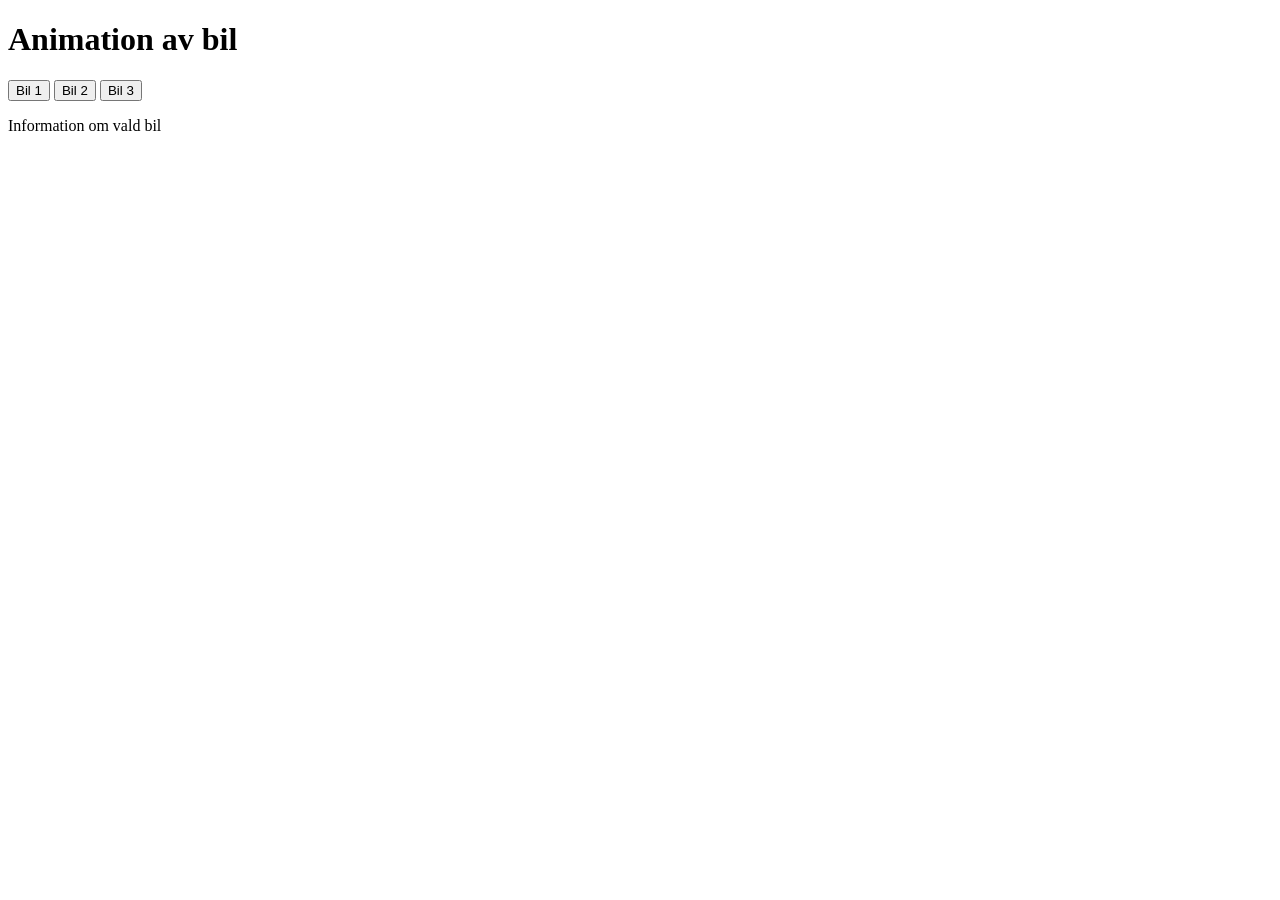
==== index.html @ 6430e1e5 "first commit" ====
<!DOCTYPE html>
<html lang="en">
<head>
    <meta charset="UTF-8">
    <meta name="viewport" content="width=device-width, initial-scale=1.0">
    <title>Document</title>
    <link rel="stylesheet" href="style.css">
</head>
<body>
    
    <h1>Animation av bil</h1>

    <button class="Bil1">Bil 1</button>
    <button>Bil 2</button>
    <button>Bil 3</button>

    <p>Information om vald bil</p>

    <div>
        <!-- Här ska animationen vara sen -->
    </div>
</body>
</html>
---- style.css ----
.car1 {
    width: 80px;
    height: 80px;
    background-image: url("bil1.png");
    background-size: cover;
    background-position: center;
    border: none;
}
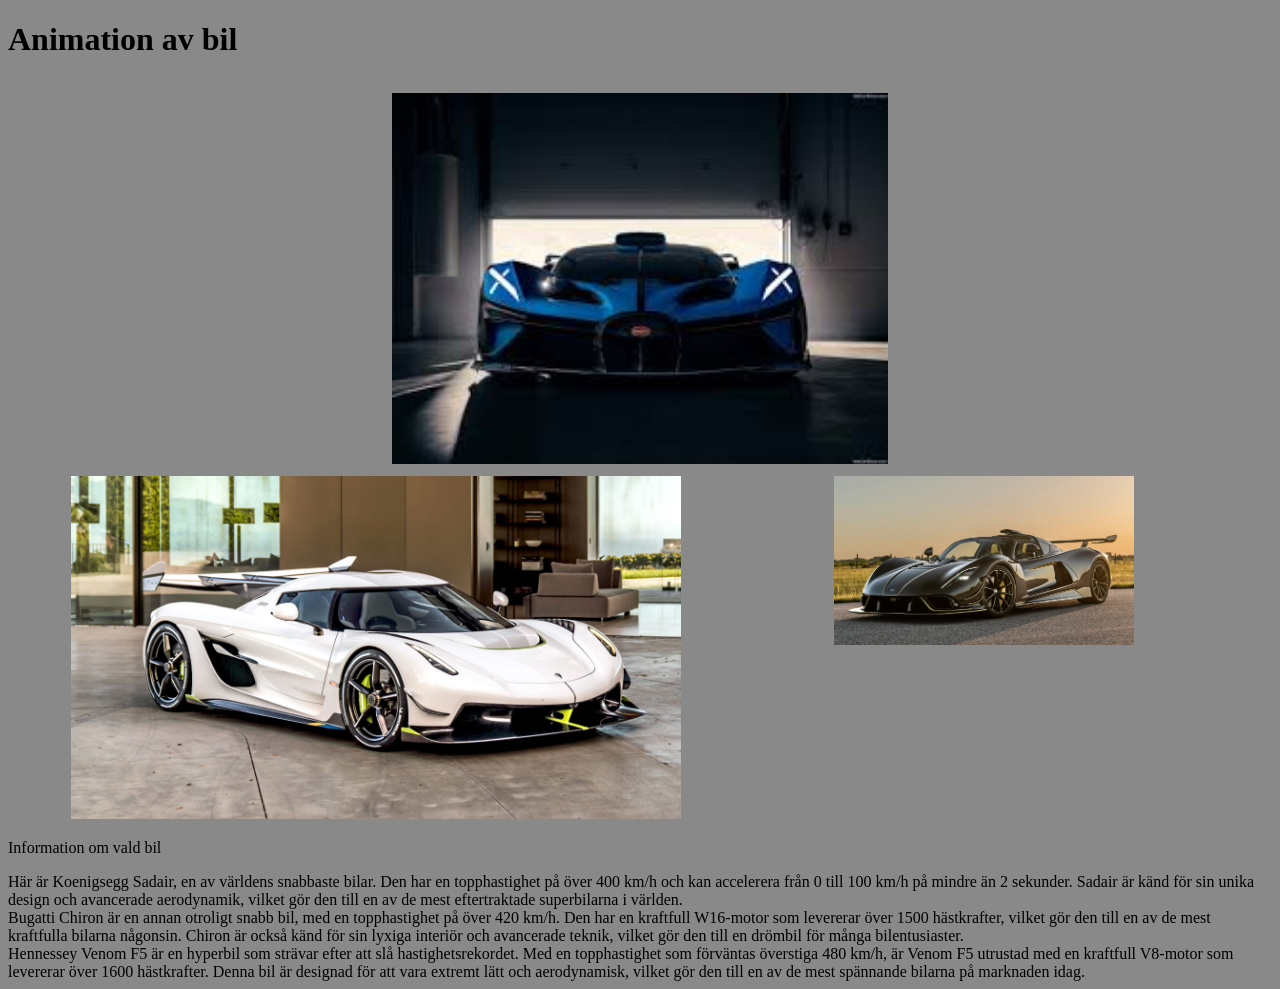
==== commit 4309106c: "bas struktur" ====
--- a/index.html
+++ b/index.html
@@ -9,15 +9,28 @@
 <body>
     
     <h1>Animation av bil</h1>
+    <div class="first"> <img src="buggatti_bolide.jpg" alt=""></div>
 
-    <button class="Bil1">Bil 1</button>
-    <button>Bil 2</button>
-    <button>Bil 3</button>
+    <div class="galleri">
+        <a href="#koenigsegg" class="länk"><img src="koenisegg_jesko.jpg" alt=""></a>
+        <a href="#Bugatti" class="länk"><img src="bugatti_chiron.jpg" alt=""></a>
+        <a href="#Hennessay" class="länk"><img src="hennesey.jpg" alt=""></a>
+    </div>    
 
     <p>Information om vald bil</p>
 
-    <div>
+    <div id="koenigsegg">
+         Här är Koenigsegg Sadair, en av världens snabbaste bilar. Den har en topphastighet på över 400 km/h och kan accelerera från 0 till 100 km/h på mindre än 2 sekunder. Sadair är känd för sin unika design och avancerade aerodynamik, vilket gör den till en av de mest eftertraktade superbilarna i världen.
+    </div>
+    
+    <div id="Bugatti">
+        Bugatti Chiron är en annan otroligt snabb bil, med en topphastighet på över 420 km/h. Den har en kraftfull W16-motor som levererar över 1500 hästkrafter, vilket gör den till en av de mest kraftfulla bilarna någonsin. Chiron är också känd för sin lyxiga interiör och avancerade teknik, vilket gör den till en drömbil för många bilentusiaster.
+    </div>
+
+    <div id="Hennessay">
+        Hennessey Venom F5 är en hyperbil som strävar efter att slå hastighetsrekordet. Med en topphastighet som förväntas överstiga 480 km/h, är Venom F5 utrustad med en kraftfull V8-motor som levererar över 1600 hästkrafter. Denna bil är designad för att vara extremt lätt och aerodynamisk, vilket gör den till en av de mest spännande bilarna på marknaden idag.
+    </div>
+
         <!-- Här ska animationen vara sen -->
-    </div>
 </body>
 </html>
--- a/style.css
+++ b/style.css
@@ -1,8 +1,30 @@
-.car1 {
-    width: 80px;
-    height: 80px;
-    background-image: url("bil1.png");
-    background-size: cover;
-    background-position: center;
-    border: none;
-}+* {
+    scroll-behavior: smooth;
+}
+
+body {
+    background-color: rgb(137, 137, 137);
+}
+
+.first {
+    display: flex;
+    justify-content: center; /* Centrerar horisontellt */
+    padding: 1%;
+}
+
+.first img {
+    width: 40%;
+    height: auto;
+}
+
+.galleri {
+    display: flex;
+    justify-content: center;
+    padding-left: 5%;
+    padding-right: 5%;
+}
+
+.länk img {
+    width:80%;  
+    height: auto;   
+}
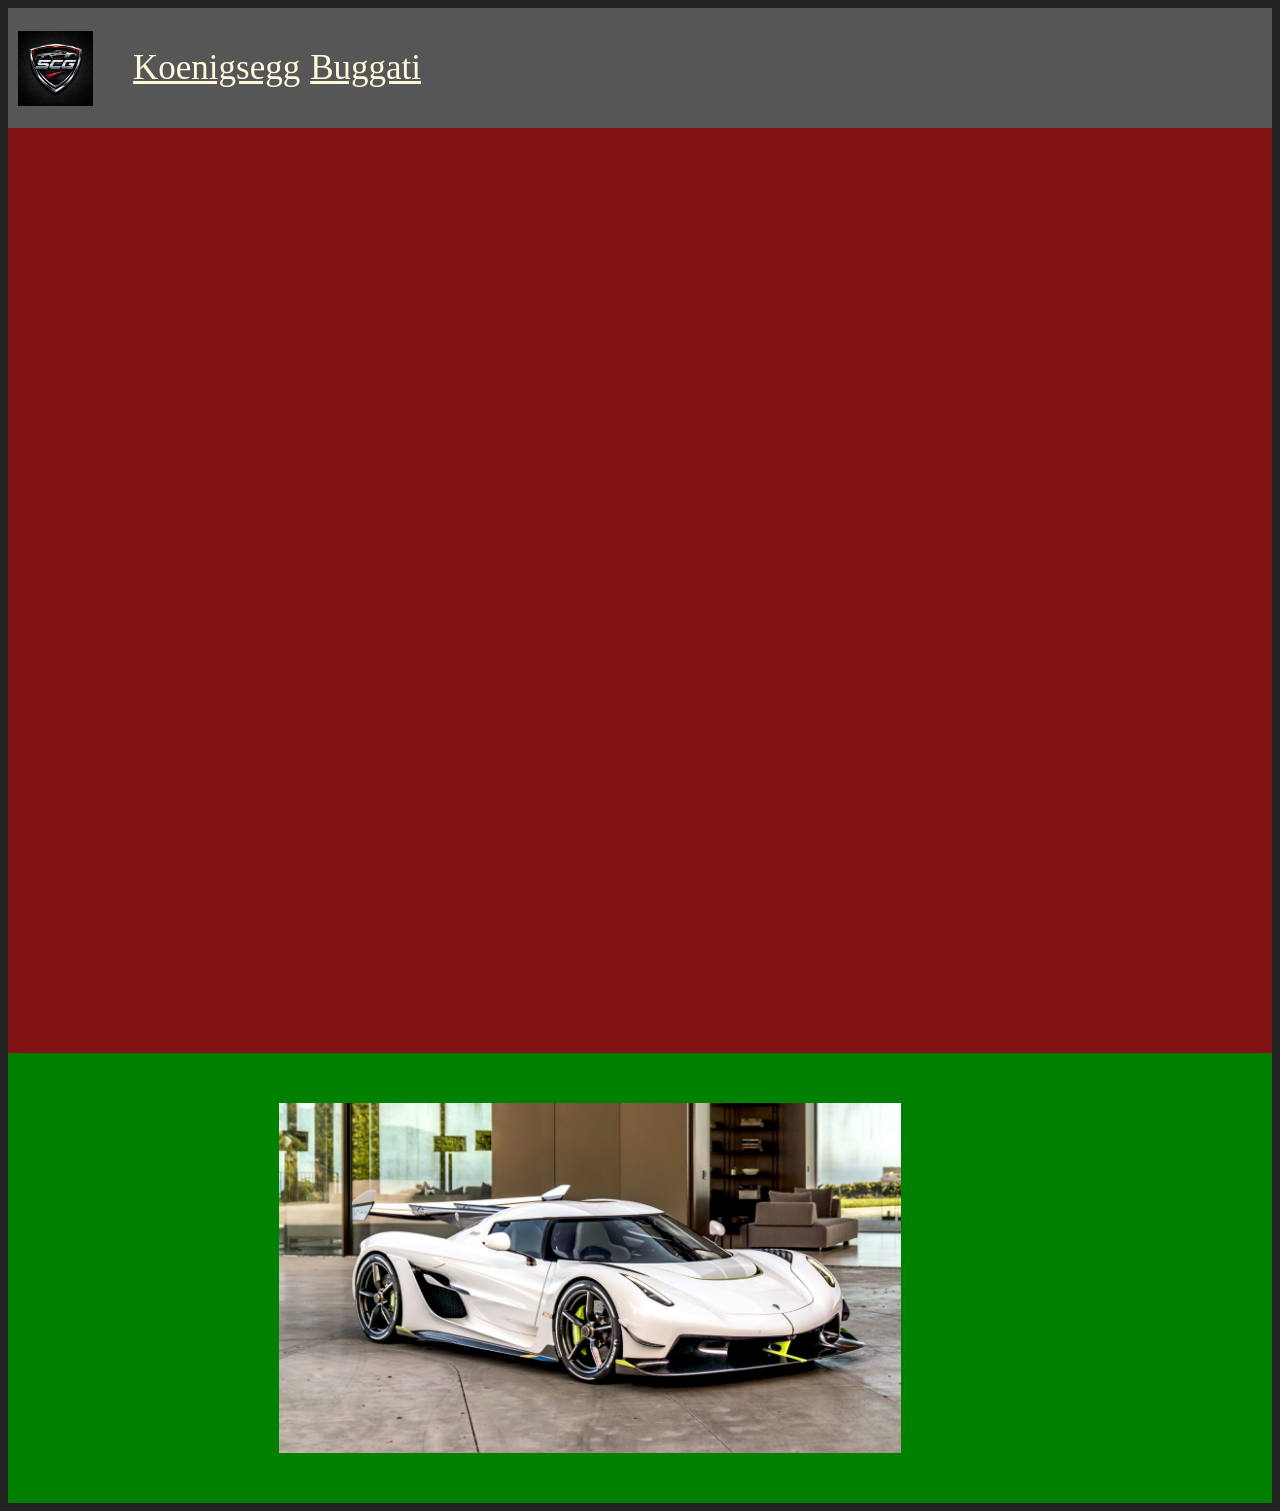
==== commit a14dfbaa: "börjat med kod samt flik för bilar" ====
--- a/index.html
+++ b/index.html
@@ -1,36 +1,36 @@
-<!DOCTYPE html>
+<!doctype html>
 <html lang="en">
-<head>
-    <meta charset="UTF-8">
-    <meta name="viewport" content="width=device-width, initial-scale=1.0">
-    <title>Document</title>
-    <link rel="stylesheet" href="style.css">
-</head>
-<body>
-    
-    <h1>Animation av bil</h1>
-    <div class="first"> <img src="buggatti_bolide.jpg" alt=""></div>
+  <head>
+    <meta charset="UTF-8" />
+    <meta name="viewport" content="width=device-width, initial-scale=1.0" />
+    <title>Super Car Guides</title>
+    <link rel="stylesheet" href="style.css" />
+    <link rel="icon" type="image/png" href="SCG-logo.png">
+  </head>
+
+  <body>
+    <header>
+      <nav class="menu">
+
+        <img src="SCG-logo.png" alt="logo" class="logo">
+        
+        <ul>
+          <li><a href="koenisegg.html" >Koenigsegg</a></li>
+          <li><a href="bugatti.html" >Buggati</a></li>
+        </ul>
+
+      </nav>
+    </header>
+
+    <div class="first">
+        
+    </div>
 
     <div class="galleri">
-        <a href="#koenigsegg" class="länk"><img src="koenisegg_jesko.jpg" alt=""></a>
-        <a href="#Bugatti" class="länk"><img src="bugatti_chiron.jpg" alt=""></a>
-        <a href="#Hennessay" class="länk"><img src="hennesey.jpg" alt=""></a>
-    </div>    
-
-    <p>Information om vald bil</p>
-
-    <div id="koenigsegg">
-         Här är Koenigsegg Sadair, en av världens snabbaste bilar. Den har en topphastighet på över 400 km/h och kan accelerera från 0 till 100 km/h på mindre än 2 sekunder. Sadair är känd för sin unika design och avancerade aerodynamik, vilket gör den till en av de mest eftertraktade superbilarna i världen.
-    </div>
-    
-    <div id="Bugatti">
-        Bugatti Chiron är en annan otroligt snabb bil, med en topphastighet på över 420 km/h. Den har en kraftfull W16-motor som levererar över 1500 hästkrafter, vilket gör den till en av de mest kraftfulla bilarna någonsin. Chiron är också känd för sin lyxiga interiör och avancerade teknik, vilket gör den till en drömbil för många bilentusiaster.
+        <img src="koenisegg_jesko.jpg" alt=""/>
+        <img src="bugatti_chiron.jpg" alt=""/>
     </div>
 
-    <div id="Hennessay">
-        Hennessey Venom F5 är en hyperbil som strävar efter att slå hastighetsrekordet. Med en topphastighet som förväntas överstiga 480 km/h, är Venom F5 utrustad med en kraftfull V8-motor som levererar över 1600 hästkrafter. Denna bil är designad för att vara extremt lätt och aerodynamisk, vilket gör den till en av de mest spännande bilarna på marknaden idag.
-    </div>
-
-        <!-- Här ska animationen vara sen -->
-</body>
-</html>+    <!-- Här ska animationen vara sen -->
+  </body>
+</html>
--- a/style.css
+++ b/style.css
@@ -3,13 +3,47 @@
 }
 
 body {
-    background-color: rgb(137, 137, 137);
+    background-color: rgb(33, 33, 33);
+    display: flex;
+    flex-direction: column;
+}
+
+.logo {
+    height: 75px;
+}
+
+.menu {
+    background-color: rgb(86, 86, 86);
+    color: rgb(255, 255, 255);
+    display: flex;
+    height: 100px;
+    align-items: center;
+    padding: 10px;
+}
+
+ul {
+    display: flex;
+    align-items: center;
+    justify-content: flex-start;
+    list-style-type: none;
+    margin: 0;
+    gap: 10px;
+    font-size: 35px;
+}
+ul a {
+    color: cornsilk;
 }
 
 .first {
+    background-image: url('rotationg.gif');
+    background-color: rgb(130, 17, 17);
     display: flex;
     justify-content: center; /* Centrerar horisontellt */
     padding: 1%;
+    background-repeat: no-repeat;
+    background-size: cover;
+    height: 100vh;
+    background-position:center;
 }
 
 .first img {
@@ -18,13 +52,17 @@
 }
 
 .galleri {
+    background-color: green;
     display: flex;
     justify-content: center;
     padding-left: 5%;
     padding-right: 5%;
+    height: 50%;
+    
+}
+.galleri img {
+    height: 350px;
+    margin: 50px;
 }
 
-.länk img {
-    width:80%;  
-    height: auto;   
-}
+
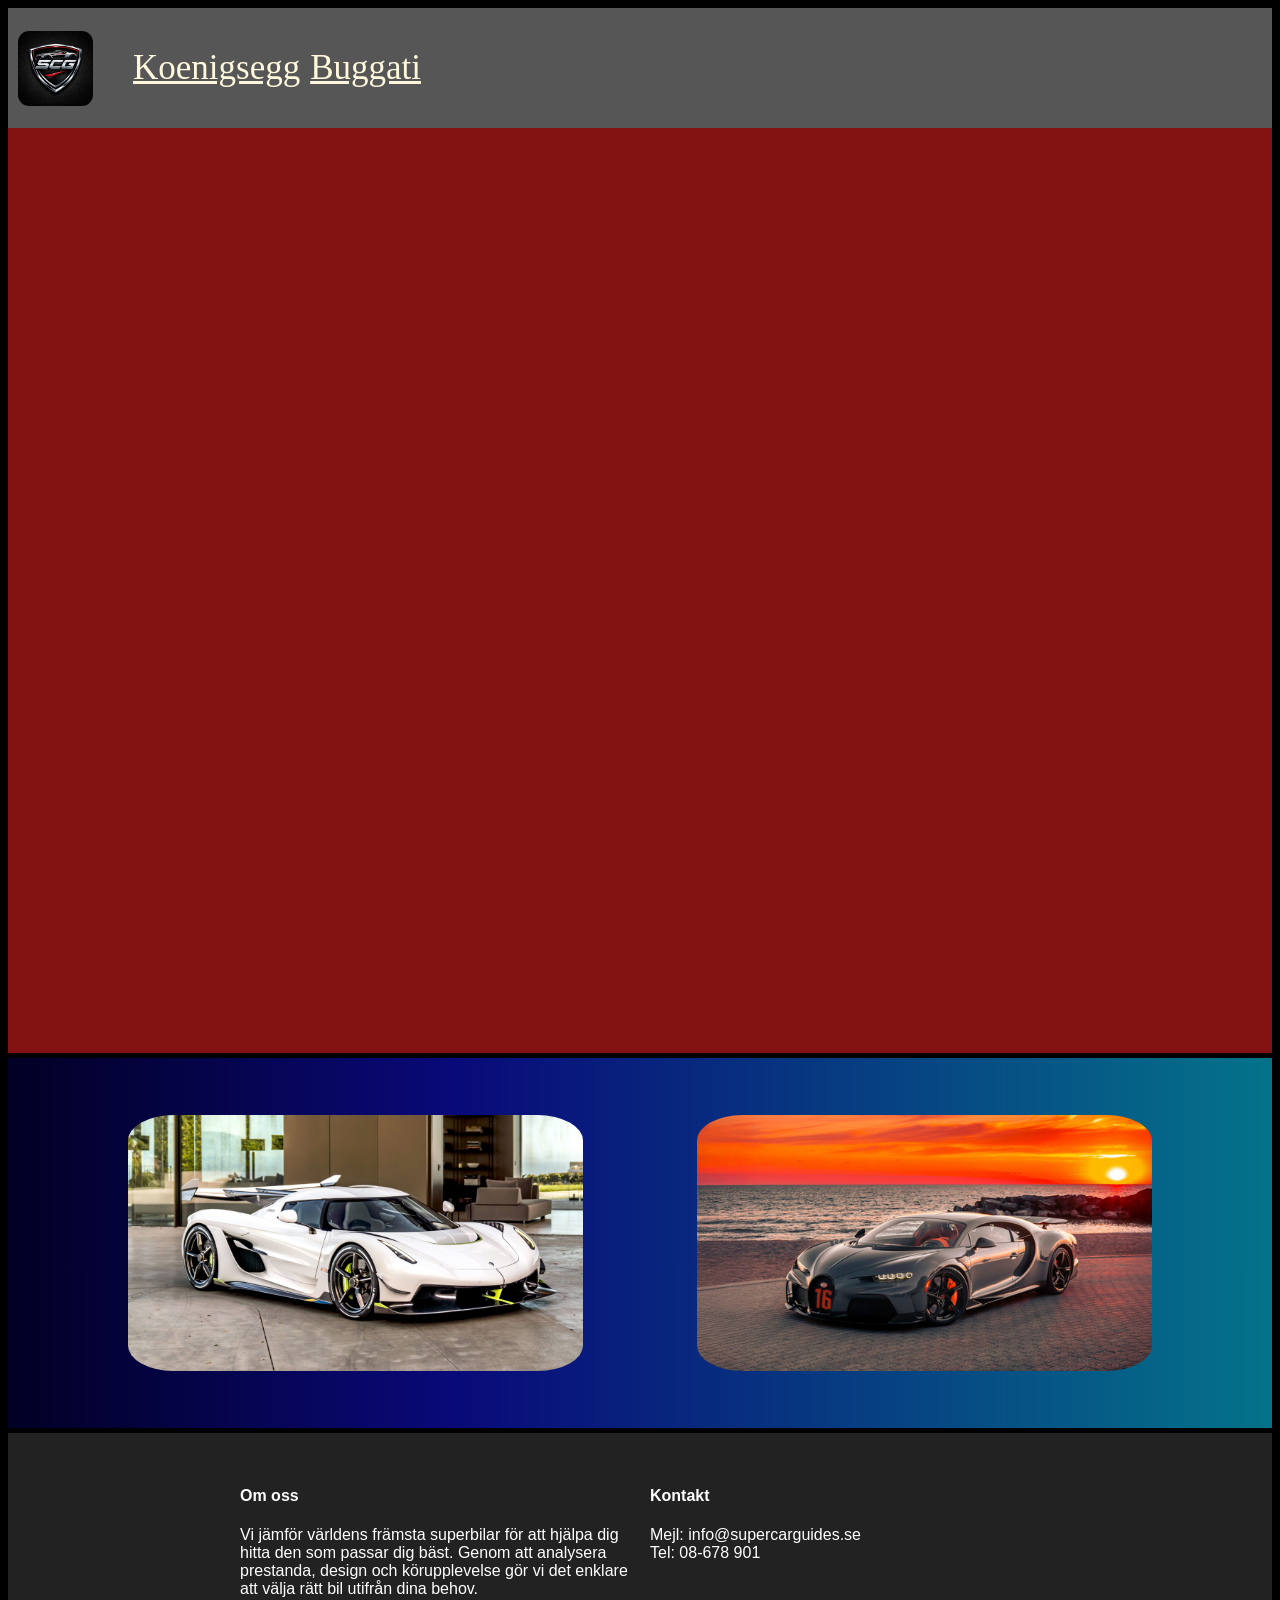
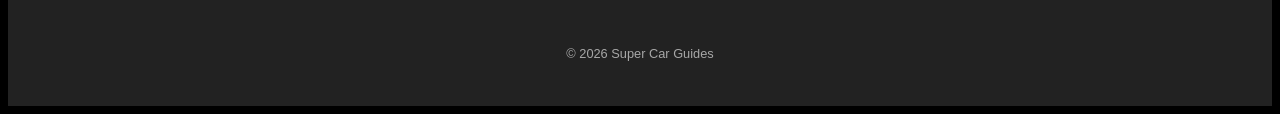
==== commit 2459303b: "fortsatt utveckla" ====
--- a/index.html
+++ b/index.html
@@ -4,33 +4,41 @@
     <meta charset="UTF-8" />
     <meta name="viewport" content="width=device-width, initial-scale=1.0" />
     <title>Super Car Guides</title>
-    <link rel="stylesheet" href="style.css" />
-    <link rel="icon" type="image/png" href="SCG-logo.png">
+    <link rel="stylesheet" href="css/style.css" />
+    <link rel="icon" type="image/png" href="bilder/SCG-logo.png" />
   </head>
 
   <body>
     <header>
       <nav class="menu">
+        <img src="bilder/SCG-logo.png" alt="logo" class="logo" />
 
-        <img src="SCG-logo.png" alt="logo" class="logo">
-        
         <ul>
-          <li><a href="koenisegg.html" >Koenigsegg</a></li>
-          <li><a href="bugatti.html" >Buggati</a></li>
+          <li><a href="koenisegg.html">Koenigsegg</a></li>
+          <li><a href="bugatti.html">Buggati</a></li>
         </ul>
-
       </nav>
     </header>
 
-    <div class="first">
-        
+    <div class="first"></div>
+
+    <div class="galleri">
+      <img src="bilder/koenisegg_jesko.jpg" alt="" />
+      <img src="bilder/buggatisol.jpg" alt="" />
     </div>
 
-    <div class="galleri">
-        <img src="koenisegg_jesko.jpg" alt=""/>
-        <img src="bugatti_chiron.jpg" alt=""/>
-    </div>
-
-    <!-- Här ska animationen vara sen -->
+    <footer class="bas-footer">
+      <div class="footer-grid">
+        <div>
+          <h4>Om oss</h4>
+          <p>Vi jämför världens främsta superbilar för att hjälpa dig hitta den som passar dig bäst. Genom att analysera prestanda, design och körupplevelse gör vi det enklare att välja rätt bil utifrån dina behov.</p>
+        </div>
+        <div>
+          <h4>Kontakt</h4>
+          <p>Mejl: info@supercarguides.se<br />Tel: 08-678 901</p>
+        </div>
+      </div>
+      <p class="copy">&copy; 2026 Super Car Guides </p>
+    </footer>
   </body>
 </html>
--- a/css/style.css
+++ b/css/style.css
@@ -0,0 +1,102 @@
+body {
+  background-color: rgb(0, 0, 0);
+  display: flex;
+  flex-direction: column;
+}
+
+.logo {
+  width: 75px;
+  border-radius: 15%;
+}
+
+.menu {
+  background-color: rgb(86, 86, 86);
+  color: rgb(255, 255, 255);
+  display: flex;
+  height: 100px;
+  align-items: center;
+  padding: 10px;
+}
+
+ul {
+  display: flex;
+  align-items: center;
+  justify-content: flex-start;
+  list-style-type: none;
+  margin: 0;
+  gap: 10px;
+  font-size: 35px;
+}
+ul a {
+  color: cornsilk;
+}
+
+.first {
+  background-image: url(../bilder/rotationg.gif);
+  background-color: rgb(130, 17, 17);
+  display: flex;
+  justify-content: center; /* Centrerar horisontellt */
+  padding: 1%;
+  background-repeat: no-repeat;
+  background-size: cover;
+  height: 100vh;
+  background-position-y: 70%;
+}
+
+.first img {
+  width: 40%;
+  height: auto;
+}
+
+.galleri {
+  background: #020024;
+  background: linear-gradient(
+    90deg,
+    rgba(2, 0, 36, 1) 0%,
+    rgba(9, 9, 121, 1) 35%,
+    rgba(4, 115, 138, 1) 100%
+  );
+  display: flex;
+  flex-wrap: wrap;
+  justify-content: center;
+  padding-left: 5%;
+  padding-right: 5%;
+  border-top: 5px black solid;
+  border-bottom: 5px black solid;
+  align-items: center;
+}
+.galleri img {
+  border-radius: 10%;
+  width: 40%;
+  justify-content: center;
+  margin: 5%;
+}
+
+.bas-footer {
+  background: #222;
+  color: #fff;
+  padding: 2rem;
+  font-family: sans-serif;
+}
+
+.footer-grid {
+  display: grid;
+  grid-template-columns: repeat(auto-fit, minmax(200px, 1fr));
+  gap: 20px;
+  max-width: 800px;
+  margin: 0 auto;
+}
+
+.copy {
+  text-align: center;
+  margin-top: 2rem;
+  font-size: 0.8rem;
+  opacity: 0.6;
+}
+
+@media (max-width: 500px) {
+  .galleri img {
+    width: 90%;
+    margin: 10px 0;
+  }
+}
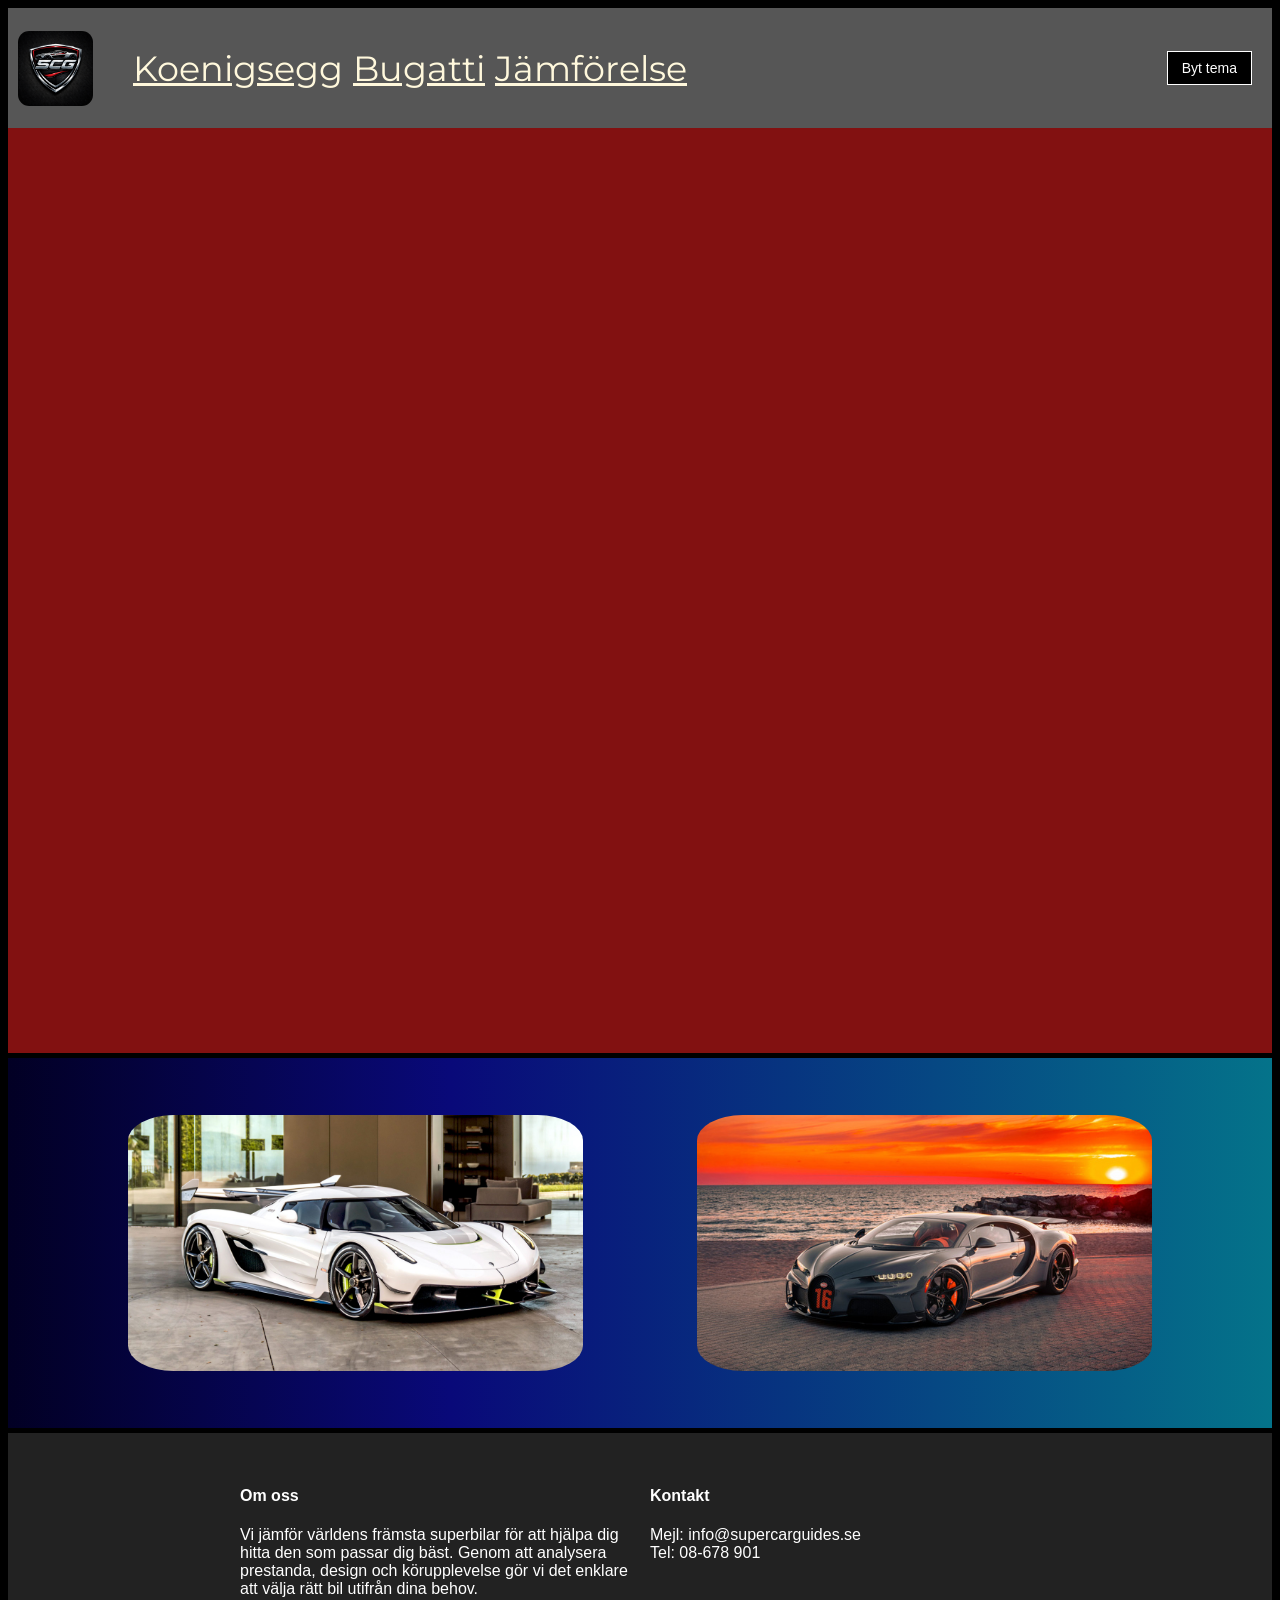
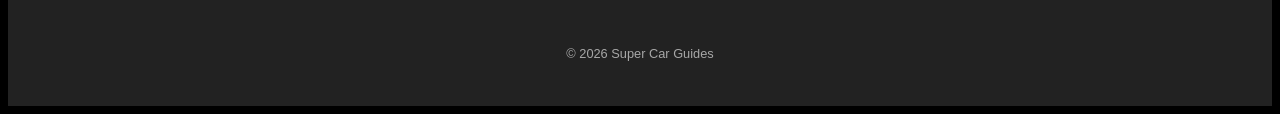
==== commit ddbe070a: "formaterat" ====
--- a/index.html
+++ b/index.html
@@ -6,6 +6,10 @@
     <title>Super Car Guides</title>
     <link rel="stylesheet" href="css/style.css" />
     <link rel="icon" type="image/png" href="bilder/SCG-logo.png" />
+    <link
+      href="https://fonts.googleapis.com/css2?family=Montserrat:wght@400;700&display=swap"
+      rel="stylesheet"
+    />
   </head>
 
   <body>
@@ -15,30 +19,40 @@
 
         <ul>
           <li><a href="koenisegg.html">Koenigsegg</a></li>
-          <li><a href="bugatti.html">Buggati</a></li>
+          <li><a href="bugatti.html">Bugatti</a></li>
+          <li><a href="comparison.html">Jämförelse</a></li>
         </ul>
+        <button id="themeBtn" class="theme-btn">Byt tema</button>
       </nav>
     </header>
 
-    <div class="first"></div>
+    <main>
+      <div class="first"></div>
 
-    <div class="galleri">
-      <img src="bilder/koenisegg_jesko.jpg" alt="" />
-      <img src="bilder/buggatisol.jpg" alt="" />
-    </div>
+      <div class="galleri">
+        <img src="bilder/koenisegg_jesko.jpg" alt="Koenigsegg Jesko" />
+        <img src="bilder/buggatisol.jpg" alt="Bugatti Chiron" />
+      </div>
+    </main>
 
     <footer class="bas-footer">
       <div class="footer-grid">
         <div>
           <h4>Om oss</h4>
-          <p>Vi jämför världens främsta superbilar för att hjälpa dig hitta den som passar dig bäst. Genom att analysera prestanda, design och körupplevelse gör vi det enklare att välja rätt bil utifrån dina behov.</p>
+          <p>
+            Vi jämför världens främsta superbilar för att hjälpa dig hitta den
+            som passar dig bäst. Genom att analysera prestanda, design och
+            körupplevelse gör vi det enklare att välja rätt bil utifrån dina
+            behov.
+          </p>
         </div>
         <div>
           <h4>Kontakt</h4>
           <p>Mejl: info@supercarguides.se<br />Tel: 08-678 901</p>
         </div>
       </div>
-      <p class="copy">&copy; 2026 Super Car Guides </p>
+      <p class="copy">&copy; 2026 Super Car Guides</p>
     </footer>
+    <script src="script.js"></script>
   </body>
 </html>
--- a/css/style.css
+++ b/css/style.css
@@ -2,6 +2,7 @@
   background-color: rgb(0, 0, 0);
   display: flex;
   flex-direction: column;
+  font-family: "Montserrat", sans-serif;
 }
 
 .logo {
@@ -93,10 +94,133 @@
   font-size: 0.8rem;
   opacity: 0.6;
 }
-
-@media (max-width: 500px) {
+.galleri img {
+  transition: transform 0.3s ease;
+}
+
+.galleri img:hover {
+  transform: scale(1.05);
+}
+
+.theme-btn {
+  margin-left: auto;
+  margin-right: 10px;
+  padding: 8px 14px;
+  background-color: black;
+  color: white;
+  border: 1px solid white;
+  cursor: pointer;
+  font-size: 14px;
+}
+
+.theme-btn:hover {
+  background-color: white;
+  color: black;
+}
+
+table {
+  width: 90%;
+  margin: 30px auto;
+  border-collapse: collapse;
+  text-align: center;
+  color: white;
+}
+th,
+td {
+  border: 1px solid white;
+  padding: 12px;
+}
+thead {
+  background-color: #333;
+}
+tbody tr:nth-child(odd) {
+  background-color: #1a1a1a;
+}
+tbody tr:nth-child(even) {
+  background-color: #2a2a2a;
+}
+tfoot {
+  background-color: rgb(78, 1, 111);
+  font-weight: bold;
+}
+tbody tr:hover {
+  background-color: #444;
+  transition: 0.2s;
+}
+
+.comparison {
+  background: #020024;
+  background: linear-gradient(
+    90deg,
+    rgba(2, 0, 36, 1) 0%,
+    rgba(9, 9, 121, 1) 35%,
+    rgba(4, 115, 138, 1) 100%
+  );
+}
+.light {
+  background-color: white;
+  color: black;
+}
+
+.light table {
+  color: black;
+}
+
+.light th,
+.light td {
+  border-color: black;
+}
+.light ul a {
+  color: black;
+}
+
+.light .menu {
+  background-color: #eaeaea;
+}
+
+.light footer {
+  background-color: #eaeaea;
+  color: black;
+}
+
+@media (max-width: 600px) {
+  ul {
+    font-size: 18px;
+    flex-direction: column;
+    gap: 8px;
+  }
+
+  .menu {
+    flex-wrap: wrap;
+    height: auto;
+    justify-content: center;
+  }
+
+  .logo {
+    width: 60px;
+  }
+
+  .theme-btn {
+    margin: 10px 0;
+  }
+
   .galleri img {
     width: 90%;
     margin: 10px 0;
   }
-}
+
+  .first {
+    height: 50vh;
+    background-position: center;
+  }
+
+  table {
+    width: 100%;
+    font-size: 14px;
+  }
+
+  th,
+  td {
+    padding: 8px;
+  }
+}
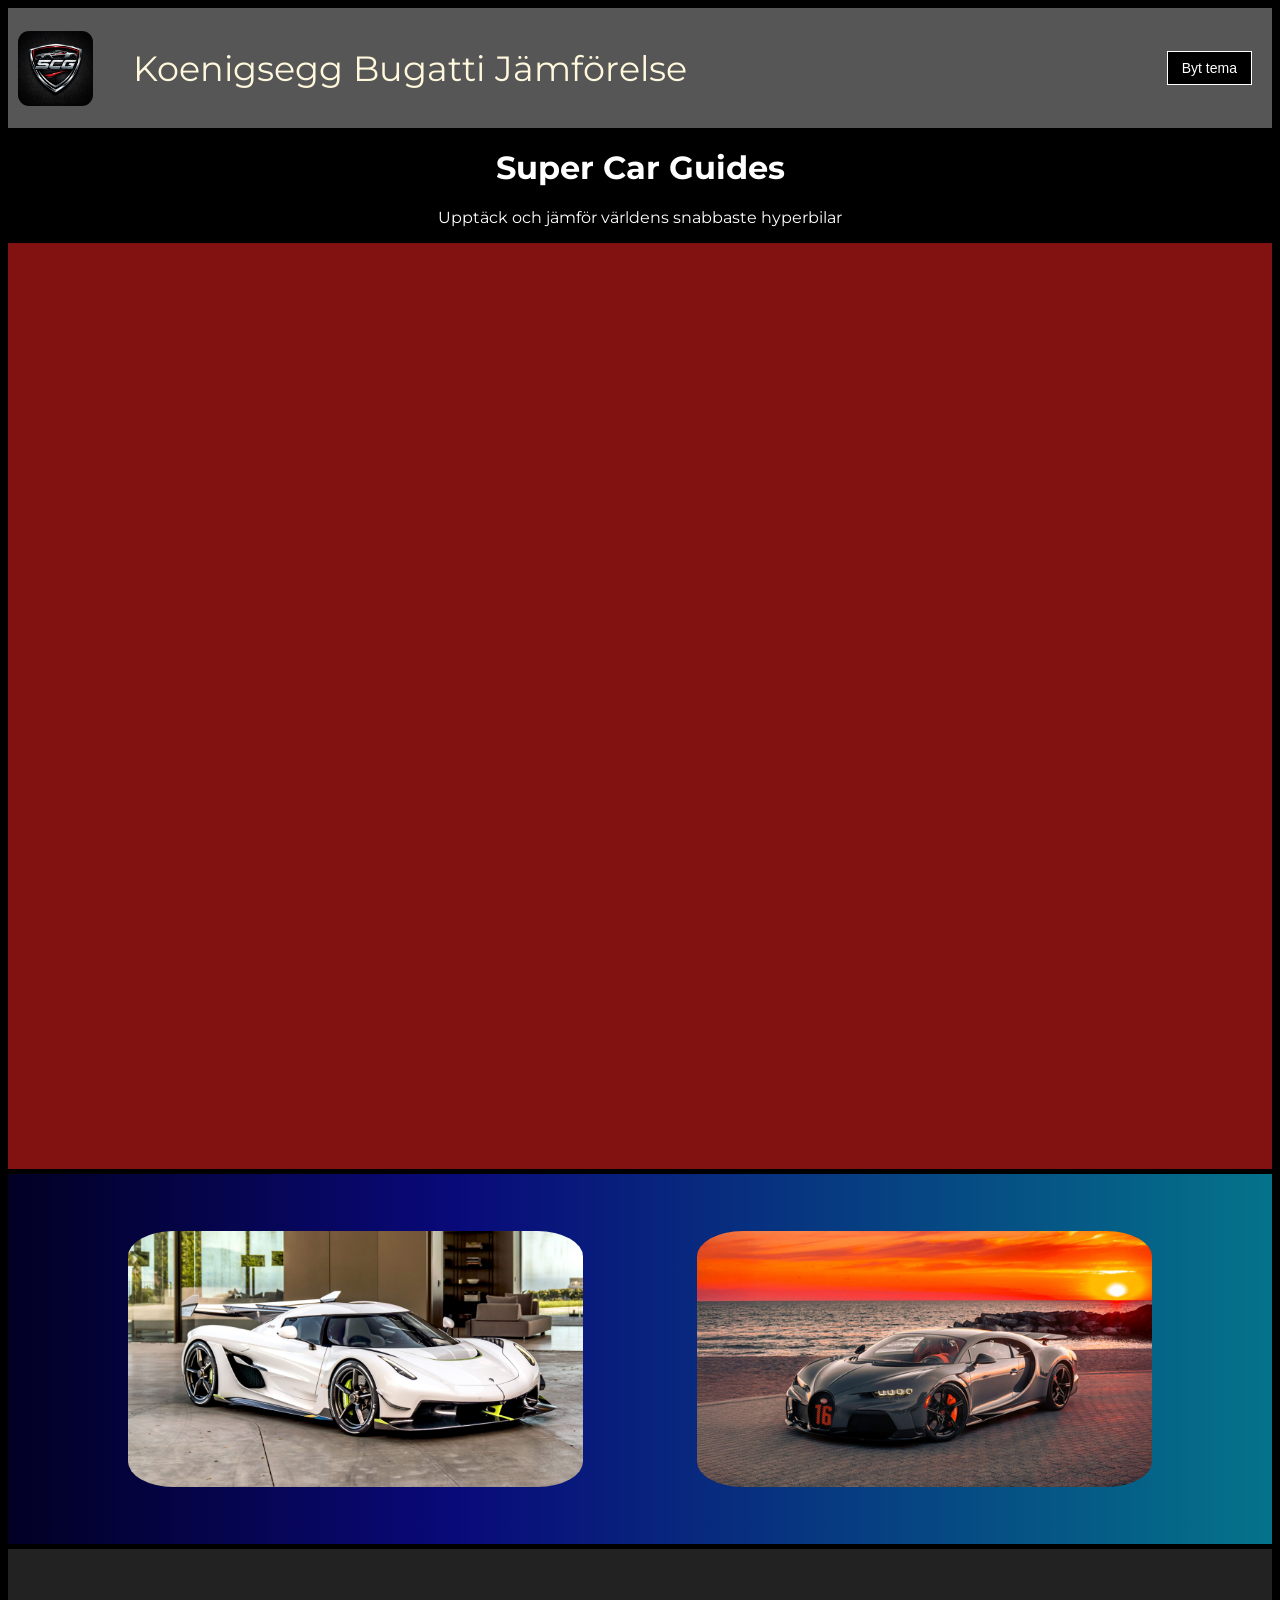
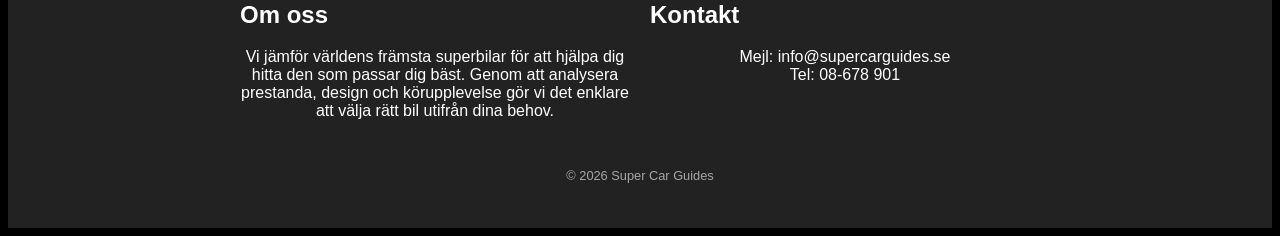
==== commit e6eaf7de: "formaterat och redo inför redovisning Co-authored-by: Copilot <copilot@github.com>" ====
--- a/index.html
+++ b/index.html
@@ -27,6 +27,8 @@
     </header>
 
     <main>
+      <h1>Super Car Guides</h1>
+      <p>Upptäck och jämför världens snabbaste hyperbilar</p>
       <div class="first"></div>
 
       <div class="galleri">
@@ -38,7 +40,7 @@
     <footer class="bas-footer">
       <div class="footer-grid">
         <div>
-          <h4>Om oss</h4>
+          <h2>Om oss</h2>
           <p>
             Vi jämför världens främsta superbilar för att hjälpa dig hitta den
             som passar dig bäst. Genom att analysera prestanda, design och
@@ -47,7 +49,7 @@
           </p>
         </div>
         <div>
-          <h4>Kontakt</h4>
+          <h2>Kontakt</h2>
           <p>Mejl: info@supercarguides.se<br />Tel: 08-678 901</p>
         </div>
       </div>
--- a/css/style.css
+++ b/css/style.css
@@ -3,11 +3,20 @@
   display: flex;
   flex-direction: column;
   font-family: "Montserrat", sans-serif;
+  color: rgb(255, 255, 255);
 }
 
 .logo {
   width: 75px;
   border-radius: 15%;
+}
+
+h1 {
+  text-align: center;
+  margin-top: 20px;
+}
+p {
+  text-align: center;
 }
 
 .menu {
@@ -29,6 +38,7 @@
   font-size: 35px;
 }
 ul a {
+  text-decoration: none;
   color: cornsilk;
 }
 
@@ -158,8 +168,25 @@
   );
 }
 .light {
-  background-color: white;
-  color: black;
+  background: white;
+  color: black;
+}
+
+.light a {
+  color: black !important;
+}
+
+.light .menu {
+  background-color: #eaeaea;
+}
+
+.light .bas-footer {
+  background-color: #eaeaea;
+  color: black;
+}
+
+.light .galleri {
+  background: white;
 }
 
 .light table {
@@ -170,16 +197,38 @@
 .light td {
   border-color: black;
 }
-.light ul a {
-  color: black;
-}
-
-.light .menu {
-  background-color: #eaeaea;
-}
-
-.light footer {
-  background-color: #eaeaea;
+
+.light thead {
+  background-color: #dcdcdc;
+}
+
+.light tbody tr:nth-child(odd) {
+  background-color: #f2f2f2;
+}
+
+.light tbody tr:nth-child(even) {
+  background-color: #e6e6e6;
+}
+
+.light tfoot {
+  background-color: #cccccc;
+  color: black;
+}
+
+.light h1,
+.light p,
+.light li {
+  color: black;
+}
+
+.light ul a,
+.light .links a {
+  color: black !important;
+}
+
+.light table,
+.light th,
+.light td {
   color: black;
 }
 
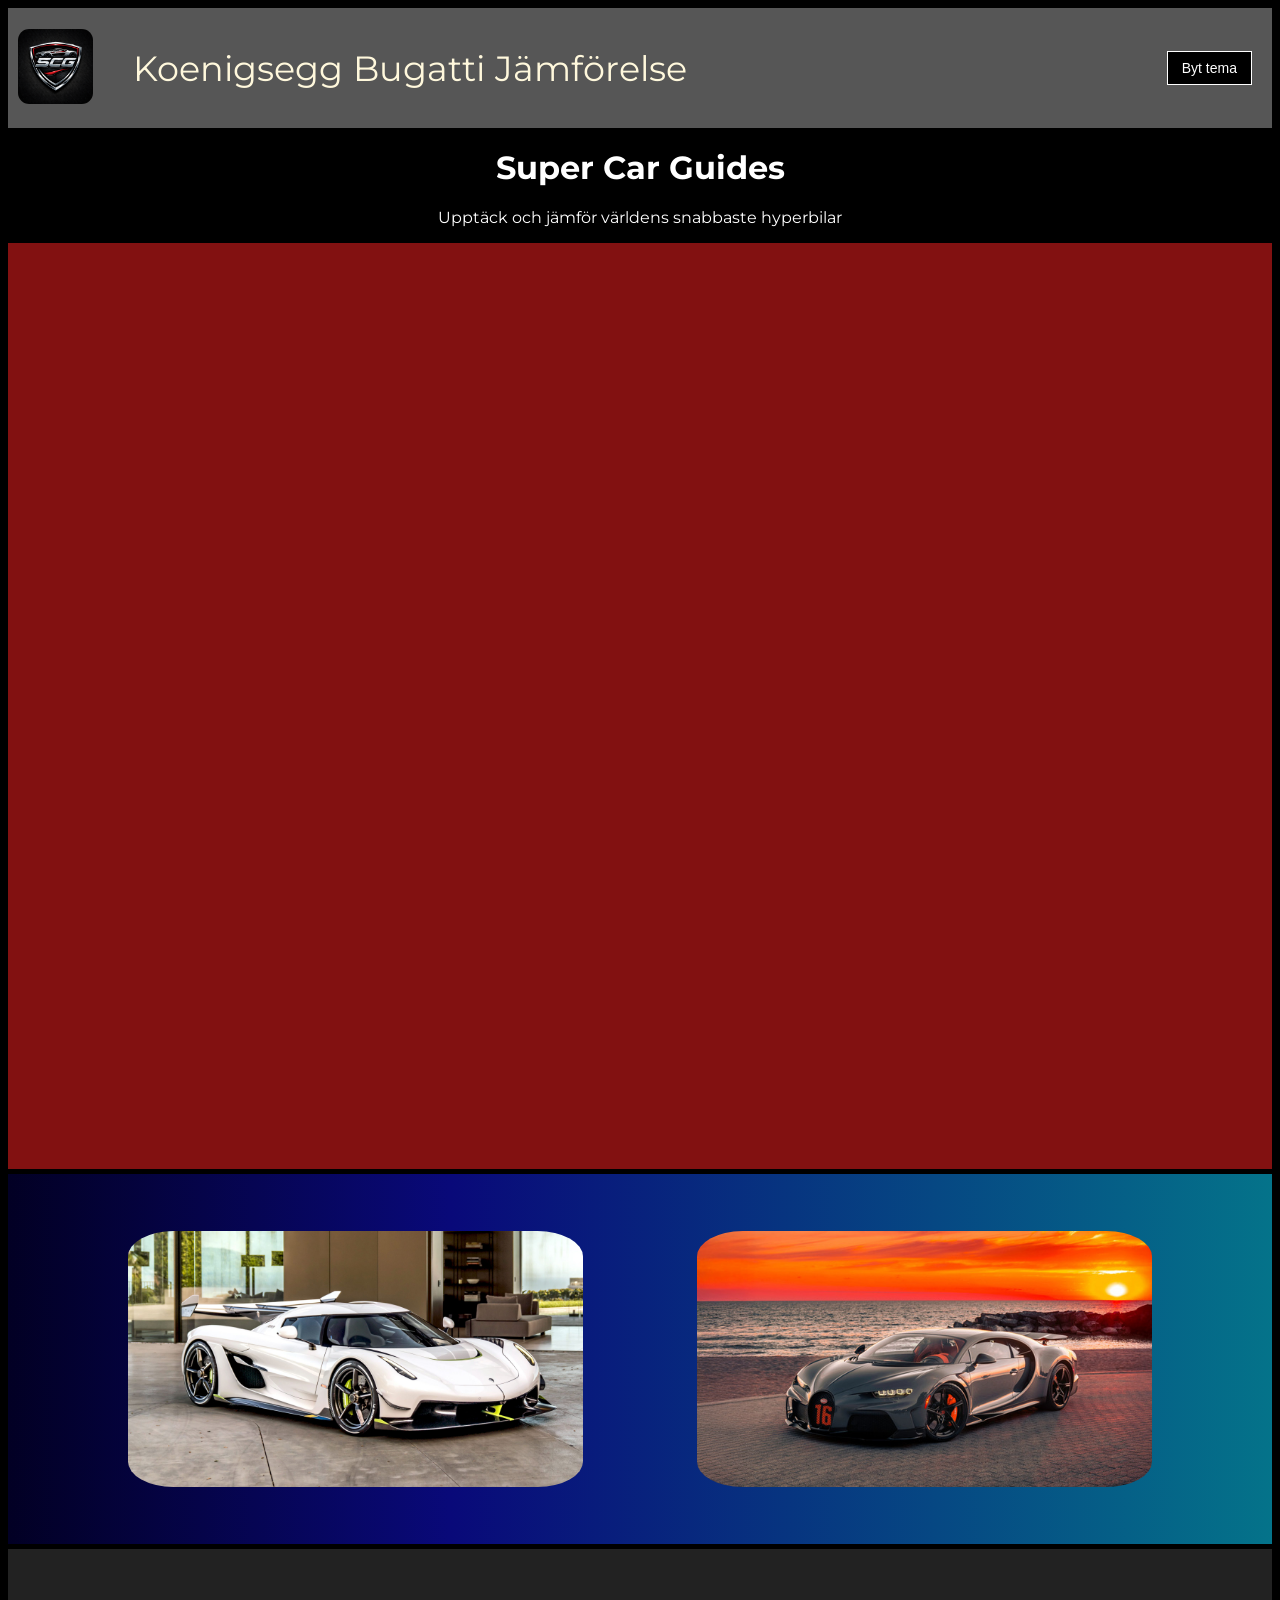
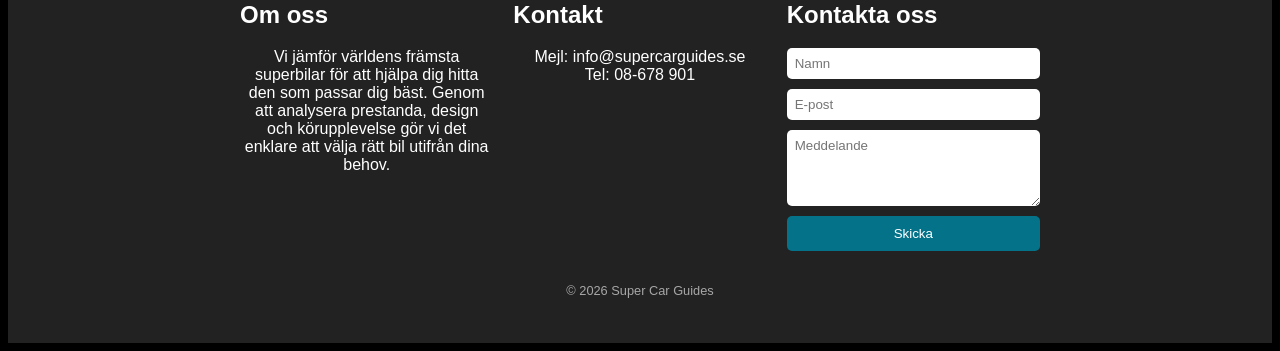
==== commit b3dfee6f: "section tilllagt samt formulär" ====
--- a/index.html
+++ b/index.html
@@ -15,7 +15,9 @@
   <body>
     <header>
       <nav class="menu">
-        <img src="bilder/SCG-logo.png" alt="logo" class="logo" />
+        <a href="index.html">
+          <img src="bilder/SCG-logo.png" alt="logo" class="logo" />
+        </a>
 
         <ul>
           <li><a href="koenisegg.html">Koenigsegg</a></li>
@@ -31,10 +33,14 @@
       <p>Upptäck och jämför världens snabbaste hyperbilar</p>
       <div class="first"></div>
 
-      <div class="galleri">
-        <img src="bilder/koenisegg_jesko.jpg" alt="Koenigsegg Jesko" />
-        <img src="bilder/buggatisol.jpg" alt="Bugatti Chiron" />
-      </div>
+      <section class="galleri">
+        <a href="koenisegg.html"
+          ><img src="bilder/koenisegg_jesko.jpg" alt="Koenigsegg Jesko"
+        /></a>
+        <a href="bugatti.html"
+          ><img src="bilder/buggatisol.jpg" alt="Bugatti Chiron"
+        /></a>
+      </section>
     </main>
 
     <footer class="bas-footer">
@@ -52,6 +58,15 @@
           <h2>Kontakt</h2>
           <p>Mejl: info@supercarguides.se<br />Tel: 08-678 901</p>
         </div>
+        <div>
+          <h2>Kontakta oss</h2>
+          <form class="footer-form">
+            <input type="text" placeholder="Namn" required />
+            <input type="email" placeholder="E-post" required />
+            <textarea placeholder="Meddelande" rows="4" required></textarea>
+            <button type="submit">Skicka</button>
+          </form>
+        </div>
       </div>
       <p class="copy">&copy; 2026 Super Car Guides</p>
     </footer>
--- a/css/style.css
+++ b/css/style.css
@@ -70,17 +70,27 @@
   display: flex;
   flex-wrap: wrap;
   justify-content: center;
+  align-items: center;
   padding-left: 5%;
   padding-right: 5%;
   border-top: 5px black solid;
   border-bottom: 5px black solid;
-  align-items: center;
-}
-.galleri img {
+}
+
+.galleri a {
+  width: 40%;
+  margin: 5%;
+}
+
+.galleri a img {
+  width: 100%;
   border-radius: 10%;
-  width: 40%;
-  justify-content: center;
-  margin: 5%;
+  display: block;
+  transition: transform 0.3s ease;
+}
+
+.galleri a img:hover {
+  transform: scale(1.05);
 }
 
 .bas-footer {
@@ -104,12 +114,32 @@
   font-size: 0.8rem;
   opacity: 0.6;
 }
-.galleri img {
-  transition: transform 0.3s ease;
-}
-
-.galleri img:hover {
-  transform: scale(1.05);
+
+.footer-form {
+  display: flex;
+  flex-direction: column;
+  gap: 10px;
+}
+
+.footer-form input,
+.footer-form textarea {
+  padding: 8px;
+  border: none;
+  border-radius: 5px;
+  font-family: inherit;
+}
+
+.footer-form button {
+  padding: 10px;
+  border: none;
+  border-radius: 5px;
+  background: #04738a;
+  color: white;
+  cursor: pointer;
+}
+
+.footer-form button:hover {
+  background: #0693ad;
 }
 
 .theme-btn {
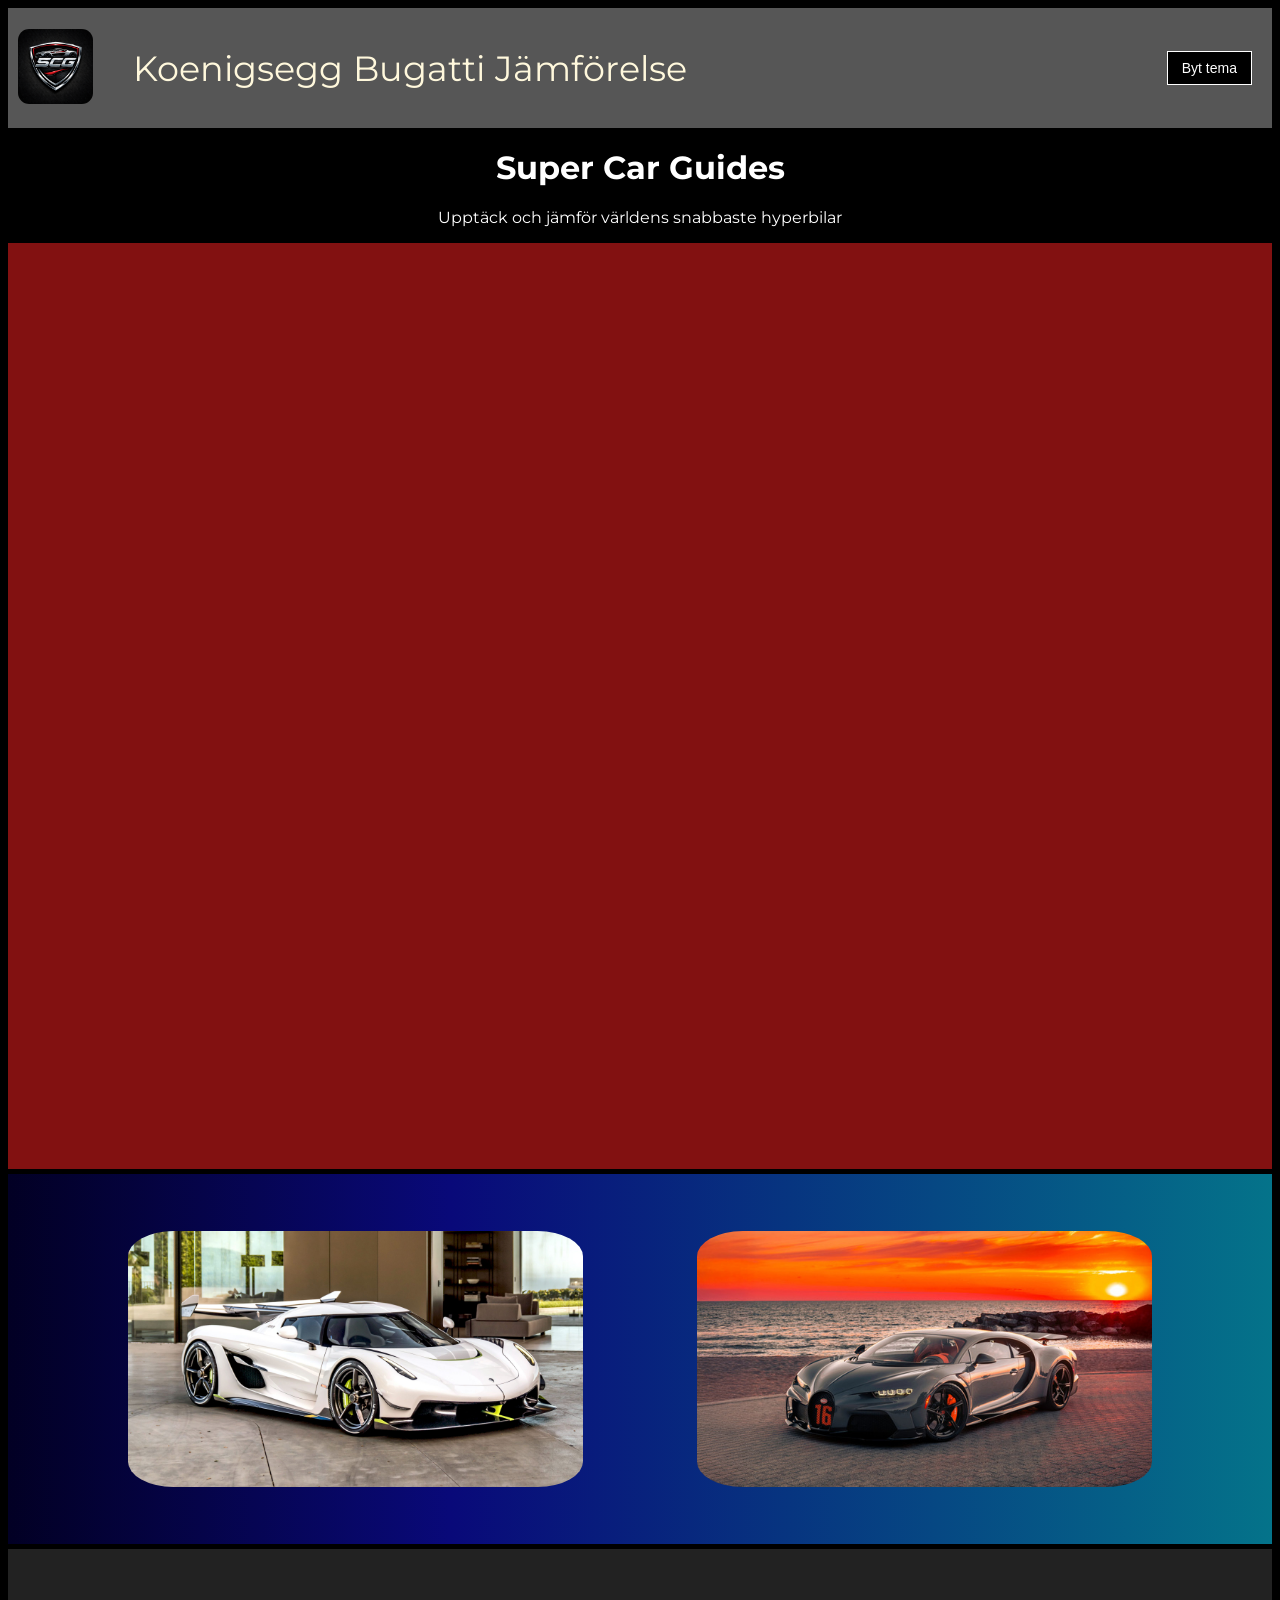
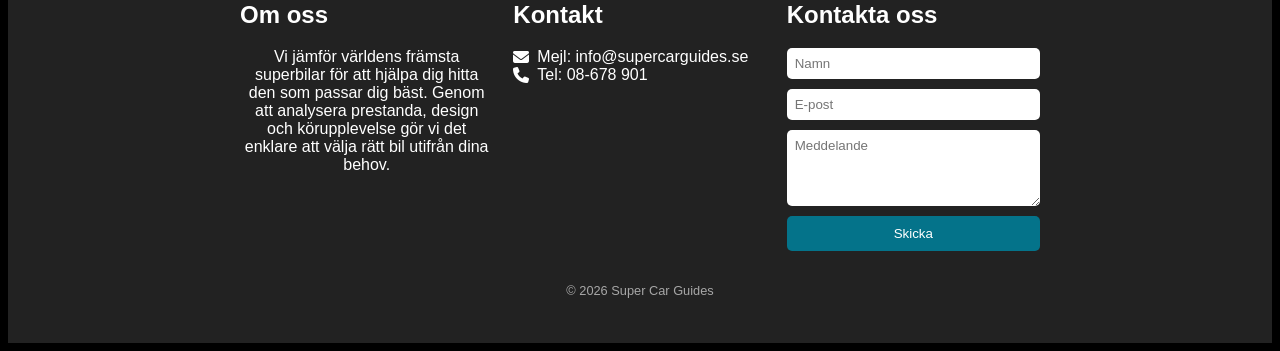
==== commit a94f4b2f: "favicon på footer" ====
--- a/index.html
+++ b/index.html
@@ -9,6 +9,10 @@
     <link
       href="https://fonts.googleapis.com/css2?family=Montserrat:wght@400;700&display=swap"
       rel="stylesheet"
+    />
+    <link
+      rel="stylesheet"
+      href="https://cdnjs.cloudflare.com/ajax/libs/font-awesome/6.5.0/css/all.min.css"
     />
   </head>
 
@@ -56,7 +60,16 @@
         </div>
         <div>
           <h2>Kontakt</h2>
-          <p>Mejl: info@supercarguides.se<br />Tel: 08-678 901</p>
+
+          <p class="contact-item">
+            <i class="fa-solid fa-envelope"></i>
+            <span>Mejl: info@supercarguides.se</span>
+          </p>
+
+          <p class="contact-item">
+            <i class="fa-solid fa-phone"></i>
+            <span>Tel: 08-678 901</span>
+          </p>
         </div>
         <div>
           <h2>Kontakta oss</h2>
--- a/css/style.css
+++ b/css/style.css
@@ -140,6 +140,13 @@
 
 .footer-form button:hover {
   background: #0693ad;
+}
+
+.contact-item {
+  display: flex;
+  align-items: center;
+  gap: 8px;
+  margin: 0;
 }
 
 .theme-btn {
